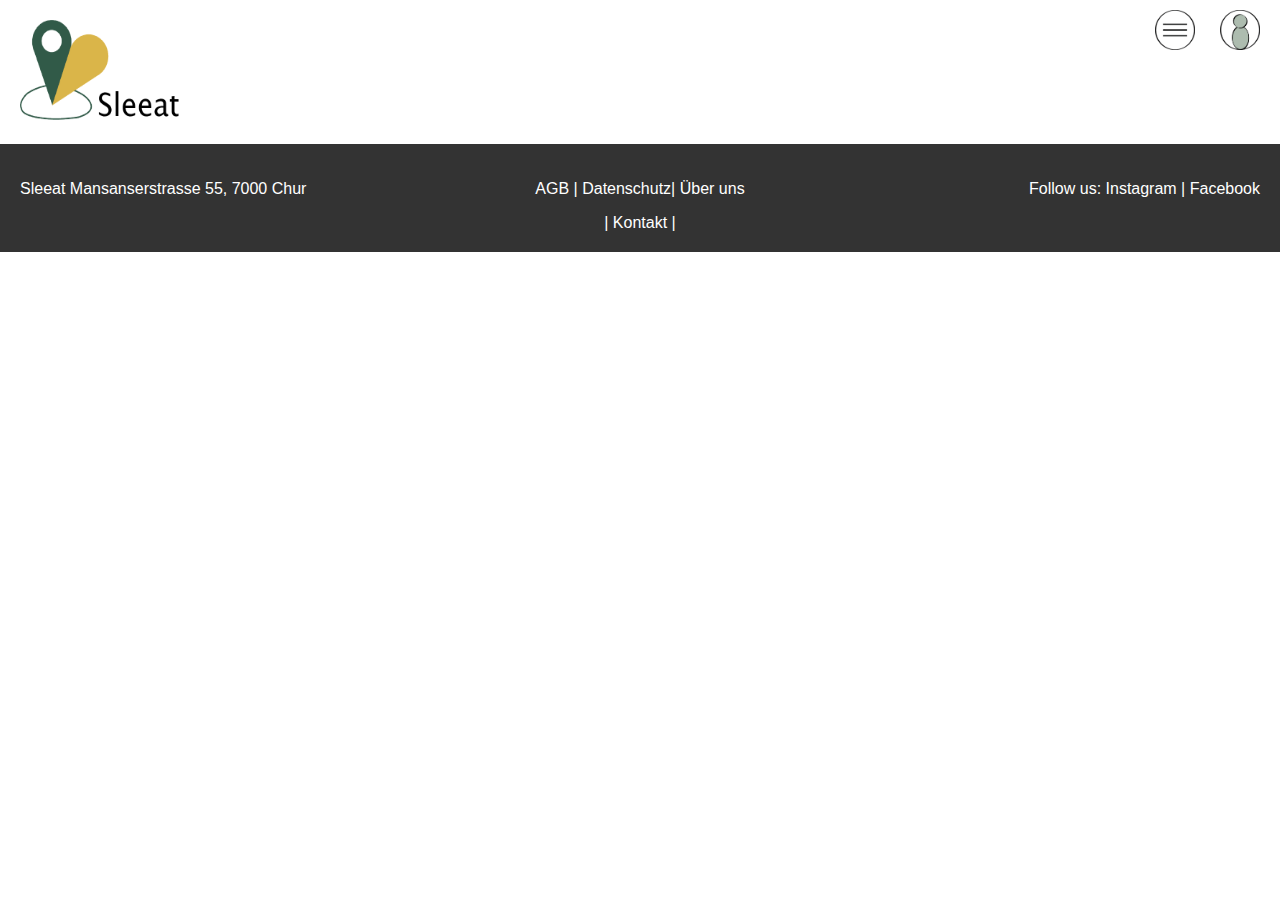
==== Header_Footer/index.html @ 30c8a8e8 "Aufräumen" ====
<!DOCTYPE html>
<html lang="en">
<head>
    <meta charset="UTF-8">
    <meta name="viewport" content="width=device-width, initial-scale=1.0">
    <title>Grundgeruest</title>
    <link rel="stylesheet" href="style.css">

</head>
<body>
    <header>
        <div class="logo">
            <a href="index.html">
                <img src="img/LOGO Sleeat.png" alt="Logo IMP News"width="160px" height="120px">
            </a>
        </div>
        <div class="menu">
        <a href="menu.html">
            <img src="img/menu.png" width="40px" height="40px">
        </a>
        </div>
        <div class="login">
          <a href="login.html">
            <img src="img/Login.png" width="40px" height="40px">
          </a>
        </div>
    </header>

    <main> 
    <footer>
      <div class="column left">
        <p>Sleeat Mansanserstrasse 55, 7000 Chur</p>
      </div>
  
      <div class="column">
        <p><a href="#">AGB</a> | <a href="#">Datenschutz</a>| <a href="#">Über uns</a></p>| <a href="#">Kontakt </a>|</div>
      </div>
  
      <div class="column right">
        <p>Follow us: <a href="#">Instagram</a> | <a href="#">Facebook</a></p>
      </div>
    </footer>
  
  </body>
</html>
---- Header_Footer/style.css ----
header{
    display: flex;
    align-items: top;

}
.logo{
    flex: 1;
    margin: 20px 20px 0px 20px;
}

.menu{
    margin: 10px 20px 5px 5px;
}
.login{
    margin: 10px 20px 0px 5px;
}

body {
      margin: 0;
      font-family: Arial, sans-serif;
    display: flex;
    flex-direction: column;
    }

footer {
    
      background-color: #333;
      color: white;
      padding: 20px;
      display: flex;
      justify-content: space-between;
    text-align: center;


    }


.column {
      flex: 1;
      text-align: center;
    }

.column.left {
      text-align: left;
    }

.column.right {
      text-align: right;
    }

a {
      color: white;
      text-decoration: none;
    }
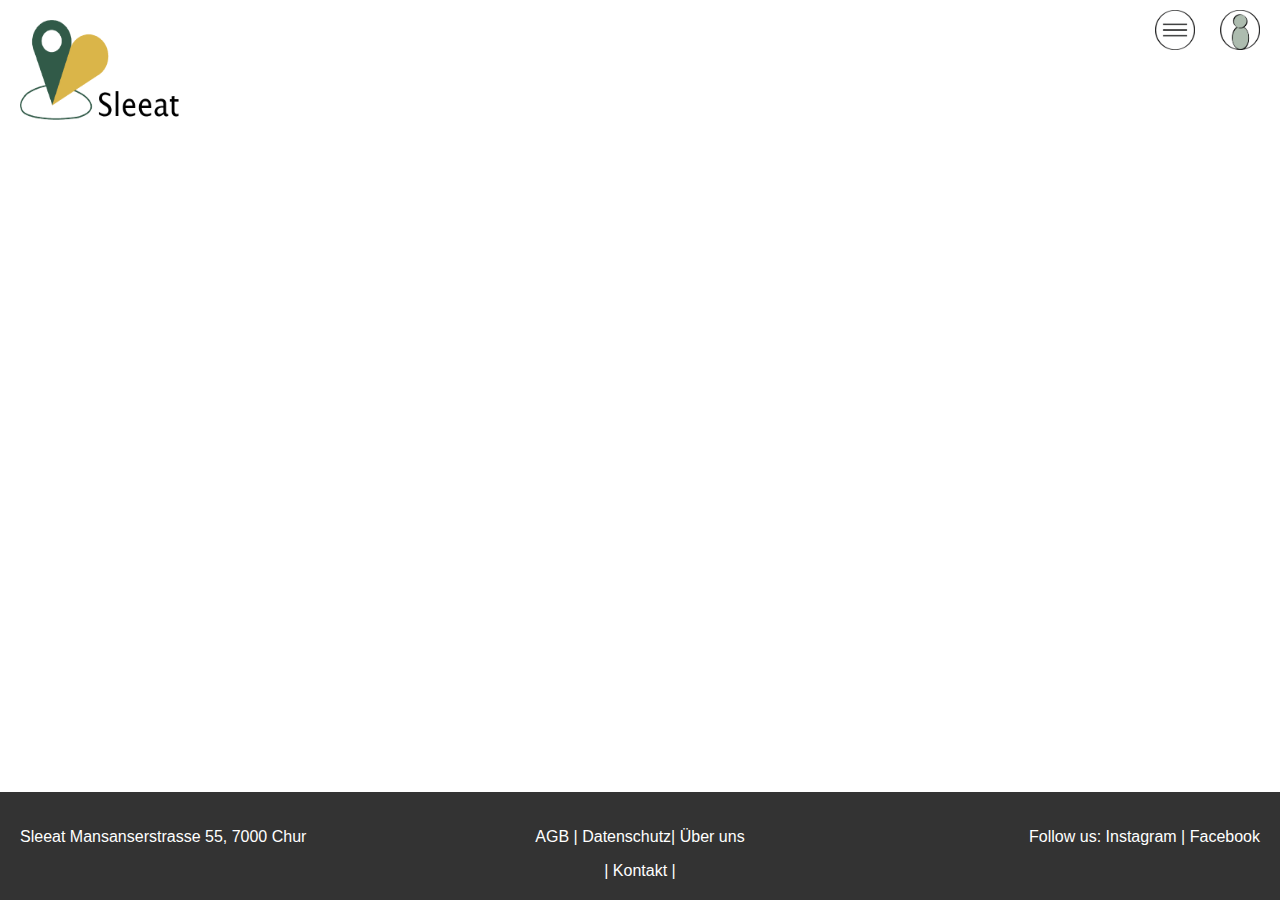
==== commit 4a5c395e: "Upload Footer" ====
--- a/Header_Footer/index.html
+++ b/Header_Footer/index.html
@@ -7,7 +7,7 @@
     <link rel="stylesheet" href="style.css">
 
 </head>
-<body>
+<body> 
     <header>
         <div class="logo">
             <a href="index.html">
@@ -27,6 +27,9 @@
     </header>
 
     <main> 
+      <!--insert page content here-->
+
+    </main>
     <footer>
       <div class="column left">
         <p>Sleeat Mansanserstrasse 55, 7000 Chur</p>
--- a/Header_Footer/style.css
+++ b/Header_Footer/style.css
@@ -1,3 +1,22 @@
+html, body {
+    min-height: 100vh;
+}
+
+body {
+    margin: 0;
+    font-family: Arial, sans-serif;
+  display: flex;
+  flex-direction: column;
+}
+
+main {
+  flex: 1;
+} 
+
+
+/*******************************************************/
+/*Header styling*/
+
 header{
     display: flex;
     align-items: top;
@@ -9,28 +28,24 @@
 }
 
 .menu{
-    margin: 10px 20px 5px 5px;
+    margin: 10px 20px 5px 5px; 
 }
 .login{
     margin: 10px 20px 0px 5px;
 }
 
-body {
-      margin: 0;
-      font-family: Arial, sans-serif;
-    display: flex;
-    flex-direction: column;
-    }
+/*******************************************************/
+/*Footer styling*/
 
 footer {
-    
+
       background-color: #333;
       color: white;
       padding: 20px;
       display: flex;
       justify-content: space-between;
     text-align: center;
-
+ 
 
     }
 
